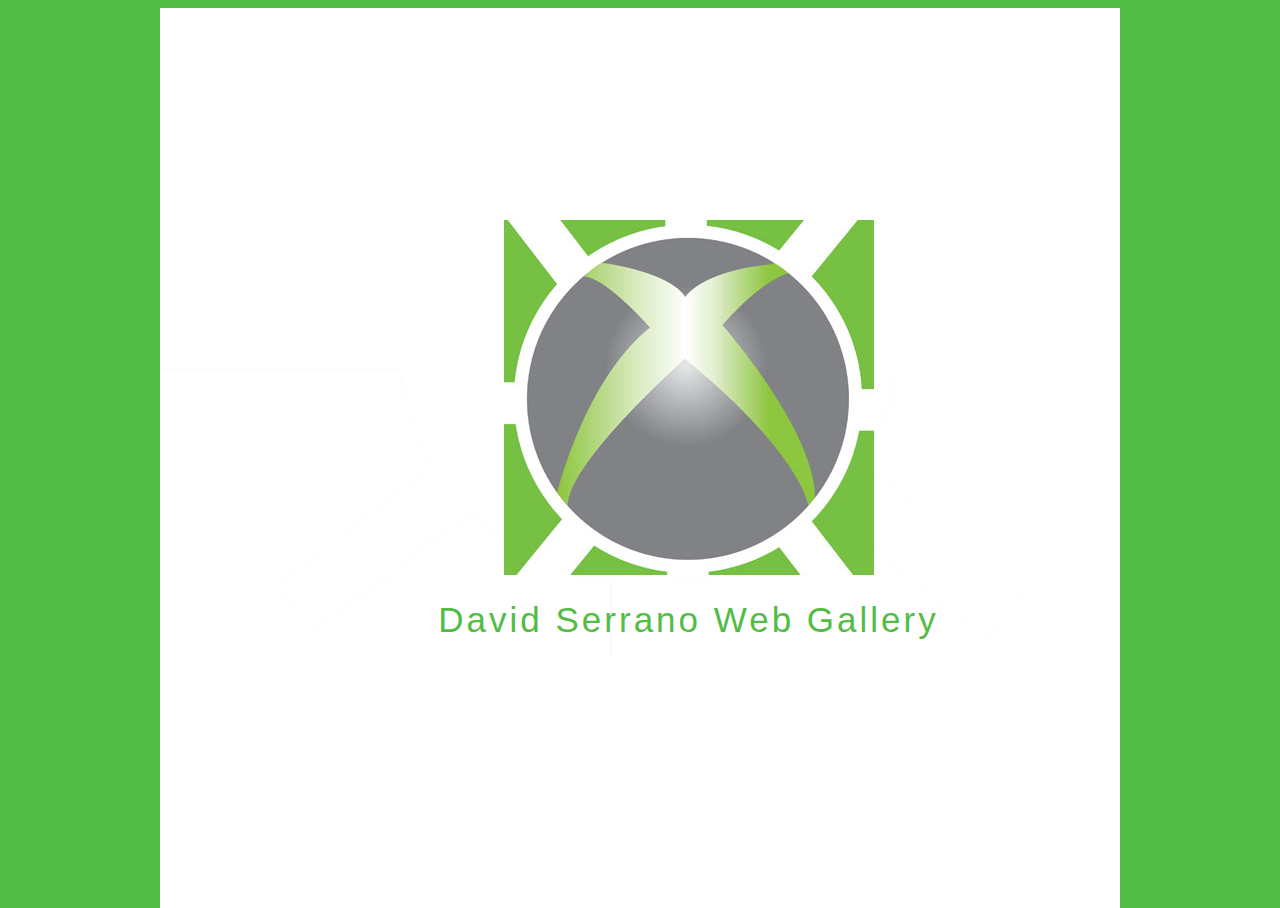
==== index.html @ fae4bdf7 "changed files" ====
<!DOCTYPE html>
<html lang="en">
  <head>
    <meta charset="utf-8">
    <title>David SerranoWeb Gallery</title>
    <link rel="shortcut icon" href="img/favio.ico.ico" type="image/x-icon">
    <link rel="stylesheet" href="css/normalize.css">
    <link rel="stylesheet" href="css/lightbox.css">
    <link rel="stylesheet" href="css/stylesheets.css">
     <link rel="stylesheet" href="css/animate.min.css">
    <script src="http://ajax.googleapis.com/ajax/libs/jquery/2.1.1/jquery.min.js"></script>
    <script src="javascript/lightbox.js"></script>
 </head>

<body>
	<section id="container">
		<section id="centeredImage">
			<a href="./gallery.html"><img src="img/start Button.png" align="middle"></a> <!--Change image-->
			<h1 class="animated infinite flash">David Serrano Web Gallery</h1> <!--Change your own title  and Go to http://daneden.github.io/animate.css/ Find the effect you want your text to do and replace the bounceIn with another name-->
	</section>


</body>

</html>
---- css/stylesheets.css ----
body {
  background-color: #53BC45; /* change background color */
  text-align: center;
  color: #53BC45;  /* change font color */
  line-height: 36px;
  -webkit-font-smoothing: antialiased;
  text-rendering: optimizeLegibility;
  font-family: 'Helvetica Neue', Helvetica, sans-serif;
}

body,html {
  height: 100%;

}
a, a:active, a:visited {
  color: #0066CC;
}

h1, h2, h3, h4 {
  font-weight: 300;
  letter-spacing: 3px; /* change */
}

h1 {
  font-size: 35px; /* change */
  line-height: 36px;
  margin: 1.6875rem 0;
}

#container {
  background-image: url("../img/cement.jpg"); /* change */
  min-height: 100%;
  max-width: 960px;
  margin: 0 auto;
}

p {
  font-size: 24px;
}

#centeredImage {
	position: absolute;
	height: 60%;
	width: 69%;
	margin: auto;
	top: 79px;
	bottom: 0;
	left: 97px;
	right: 0;
	text-align: center;

}
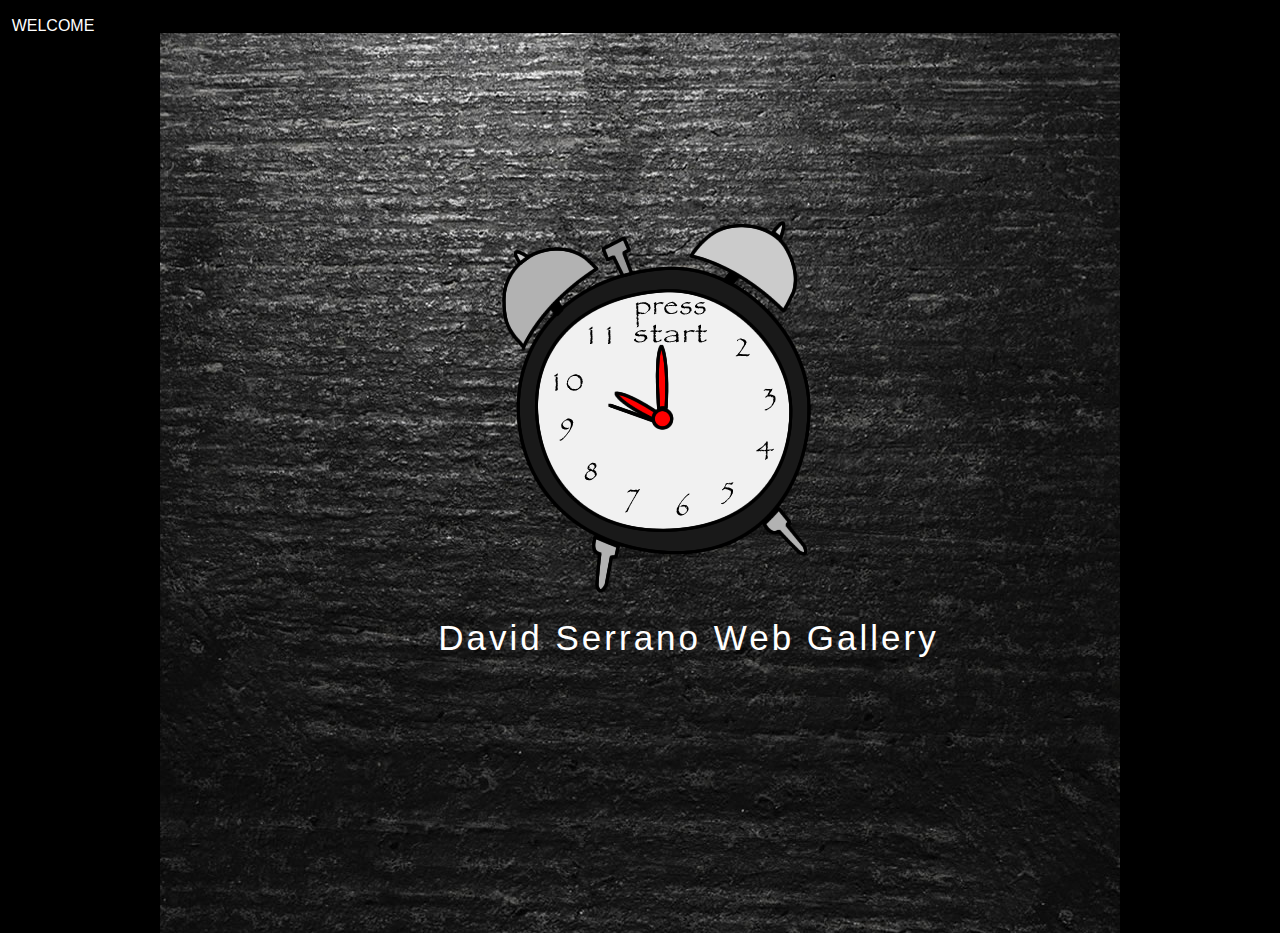
==== commit 87cada51: "file" ====
--- a/index.html
+++ b/index.html
@@ -3,13 +3,57 @@
   <head>
     <meta charset="utf-8">
     <title>David SerranoWeb Gallery</title>
-    <link rel="shortcut icon" href="img/favio.ico.ico" type="image/x-icon">
+    <link rel="shortcut icon" href="img/favi1.ico" type="image/x-icon">
     <link rel="stylesheet" href="css/normalize.css">
     <link rel="stylesheet" href="css/lightbox.css">
     <link rel="stylesheet" href="css/stylesheets.css">
      <link rel="stylesheet" href="css/animate.min.css">
     <script src="http://ajax.googleapis.com/ajax/libs/jquery/2.1.1/jquery.min.js"></script>
     <script src="javascript/lightbox.js"></script>
+
+    <style> 
+div {
+    width: 90px;
+    height: 25px;
+    background-color: black;
+    position: relative;
+    /* Chrome, Safari, Opera */
+    -webkit-animation-name: example;
+    -webkit-animation-duration: 7s;
+    -webkit-animation-timing-function: linear;
+    -webkit-animation-delay: 2s;
+    -webkit-animation-iteration-count: infinite;
+    -webkit-animation-direction: alternate;
+    /* Standard syntax */
+    animation-name: example;
+    animation-duration: 7s;
+    animation-timing-function: linear;
+    animation-delay: 2s;
+    animation-iteration-count: infinite;
+    animation-direction: alternate;
+}
+
+/* Chrome, Safari, Opera */
+@-webkit-keyframes example {
+    0%   {background-color:black; left:0px; top:0px;}
+    25%  {background-color:black; left:1160px; top:0px;}
+    50%  {background-color:black; left:1160px; top:860px;}
+    75%  {background-color:black; left:0px; top:860px;}
+    100% {background-color:black; left:0px; top:0px;}
+}
+
+/* Standard syntax */
+@keyframes example {
+    0%   {background-color:black; left:0px; top:0px;}
+    25%  {background-color:black; left:1160px; top:0px;}
+    50%  {background-color:black; left:1160px; top:860px;}
+    75%  {background-color:black; left:0px; top:860px;}
+    100% {background-color:black; left:0px; top:0px;}
+}
+</style>
+</head>
+<body>
+<div>WELCOME</div>
  </head>
 
 <body>
--- a/css/stylesheets.css
+++ b/css/stylesheets.css
@@ -1,7 +1,7 @@
 body {
-  background-color: #53BC45; /* change background color */
+  background-color: #000000; /* change background color */
   text-align: center;
-  color: #53BC45;  /* change font color */
+  color: #ffffff;  /* change font color */
   line-height: 36px;
   -webkit-font-smoothing: antialiased;
   text-rendering: optimizeLegibility;
